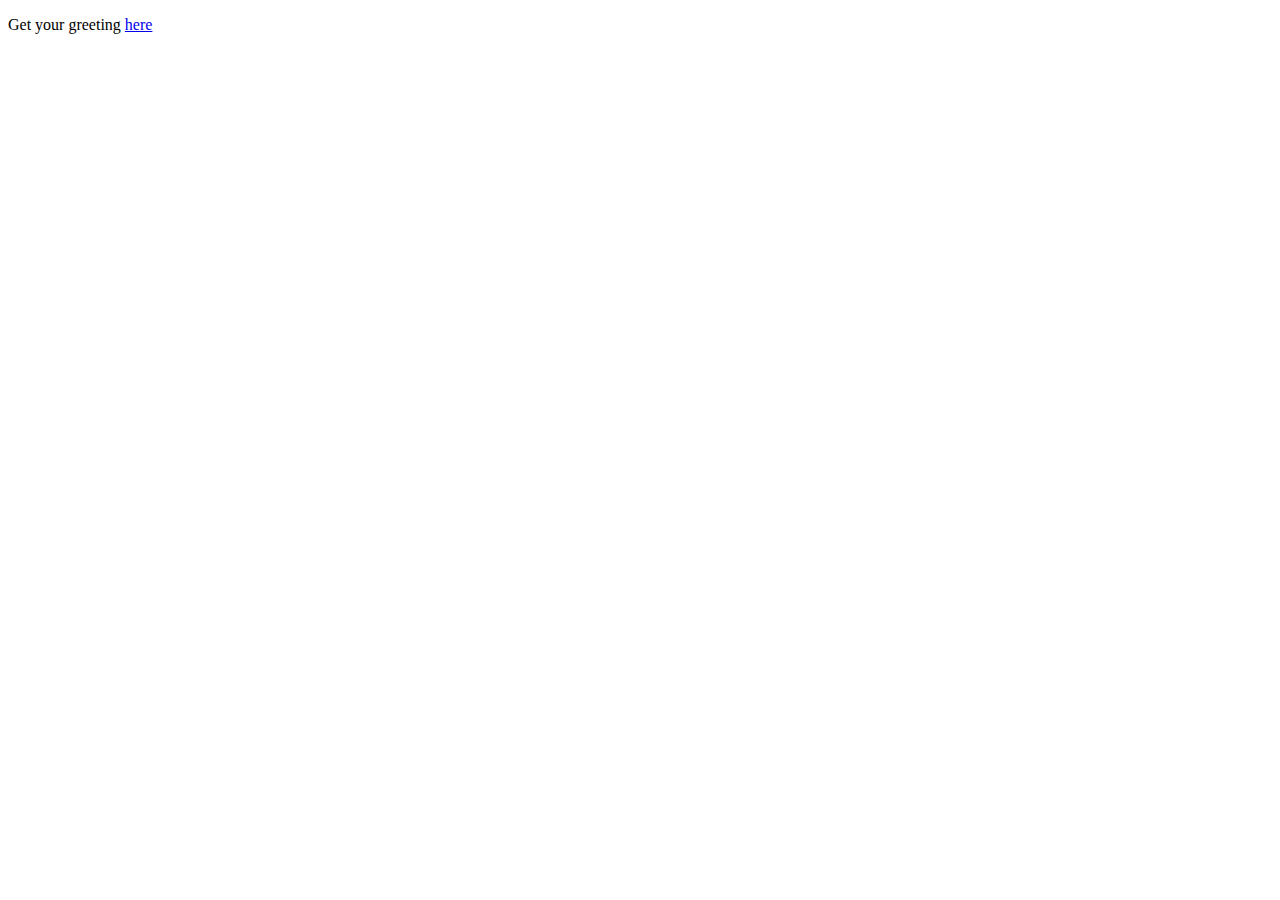
==== src/main/resources/static/index.html @ 2afc084b "Spring templating" ====
<!DOCTYPE HTML>
<html>
<head> 
    <title>Getting Started: Serving Web Content</title> 
    <meta http-equiv="Content-Type" content="text/html; charset=UTF-8" />
</head>
<body>
    <p>Get your greeting <a href="/greeting">here</a></p>
</body>
</html>
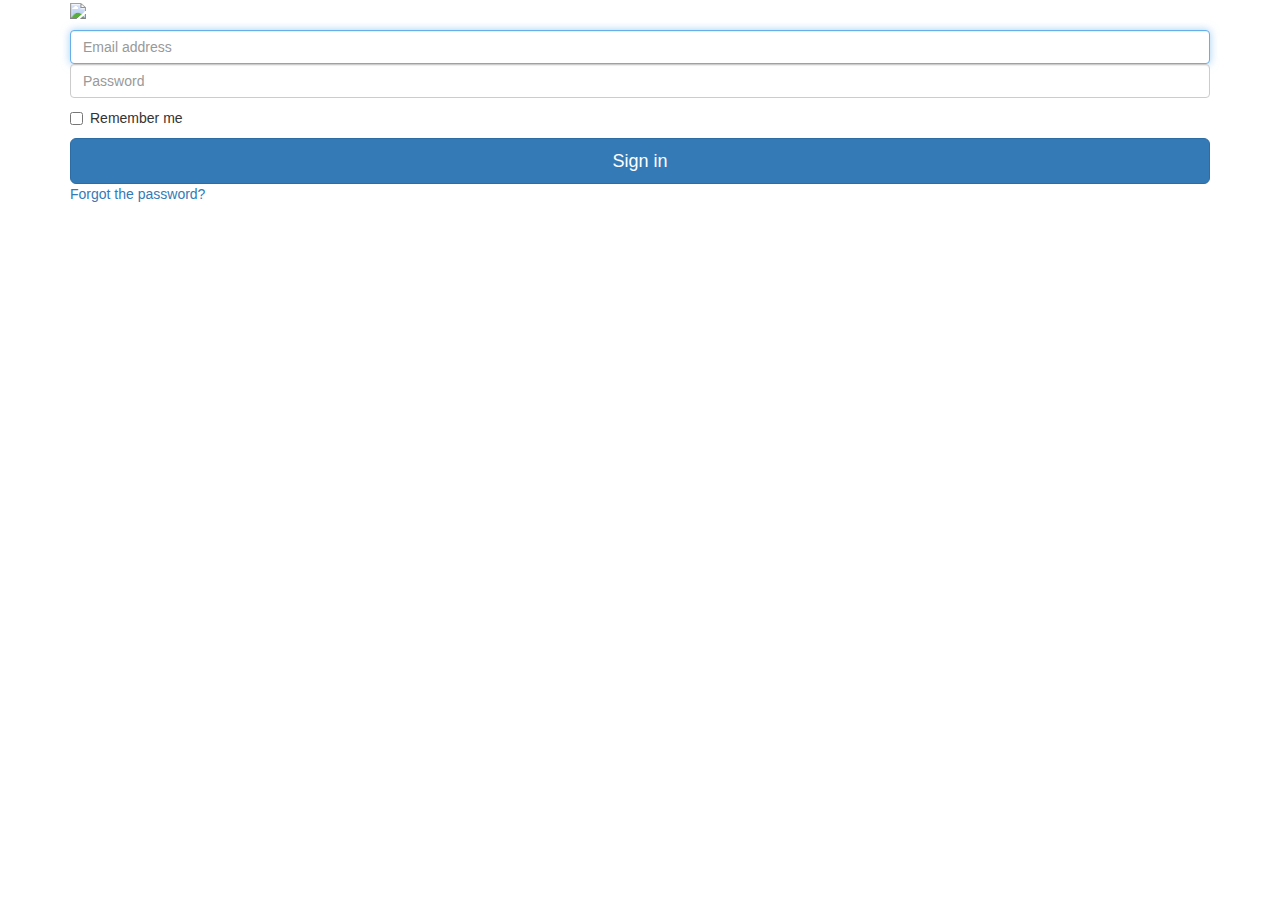
==== commit f551272e: "Front page" ====
--- a/src/main/resources/static/index.html
+++ b/src/main/resources/static/index.html
@@ -1,10 +1,40 @@
 <!DOCTYPE HTML>
 <html>
 <head> 
-    <title>Getting Started: Serving Web Content</title> 
+    <title>UPark - Find a Parking Spot</title> 
     <meta http-equiv="Content-Type" content="text/html; charset=UTF-8" />
+    <link href="//maxcdn.bootstrapcdn.com/bootstrap/3.3.0/css/bootstrap.min.css" rel="stylesheet" id="bootstrap-css">
+<script src="//maxcdn.bootstrapcdn.com/bootstrap/3.3.0/js/bootstrap.min.js"></script>
+<script src="//code.jquery.com/jquery-1.11.1.min.js"></script>
 </head>
 <body>
-    <p>Get your greeting <a href="/greeting">here</a></p>
+    
+<!------ Include the above in your HEAD tag ---------->
+
+<!--
+    you can substitue the span of reauth email for a input with the email and
+    include the remember me checkbox
+    -->
+    <div class="container">
+        <div class="card card-container">
+            <!-- <img class="profile-img-card" src="//lh3.googleusercontent.com/-6V8xOA6M7BA/AAAAAAAAAAI/AAAAAAAAAAA/rzlHcD0KYwo/photo.jpg?sz=120" alt="" /> -->
+            <img id="profile-img" class="profile-img-card" src="//ssl.gstatic.com/accounts/ui/avatar_2x.png" />
+            <p id="profile-name" class="profile-name-card"></p>
+            <form class="form-signin">
+                <span id="reauth-email" class="reauth-email"></span>
+                <input type="email" id="inputEmail" class="form-control" placeholder="Email address" required autofocus>
+                <input type="password" id="inputPassword" class="form-control" placeholder="Password" required>
+                <div id="remember" class="checkbox">
+                    <label>
+                        <input type="checkbox" value="remember-me"> Remember me
+                    </label>
+                </div>
+                <button class="btn btn-lg btn-primary btn-block btn-signin" type="submit">Sign in</button>
+            </form><!-- /form -->
+            <a href="#" class="forgot-password">
+                Forgot the password?
+            </a>
+        </div><!-- /card-container -->
+    </div><!-- /container -->
 </body>
 </html>
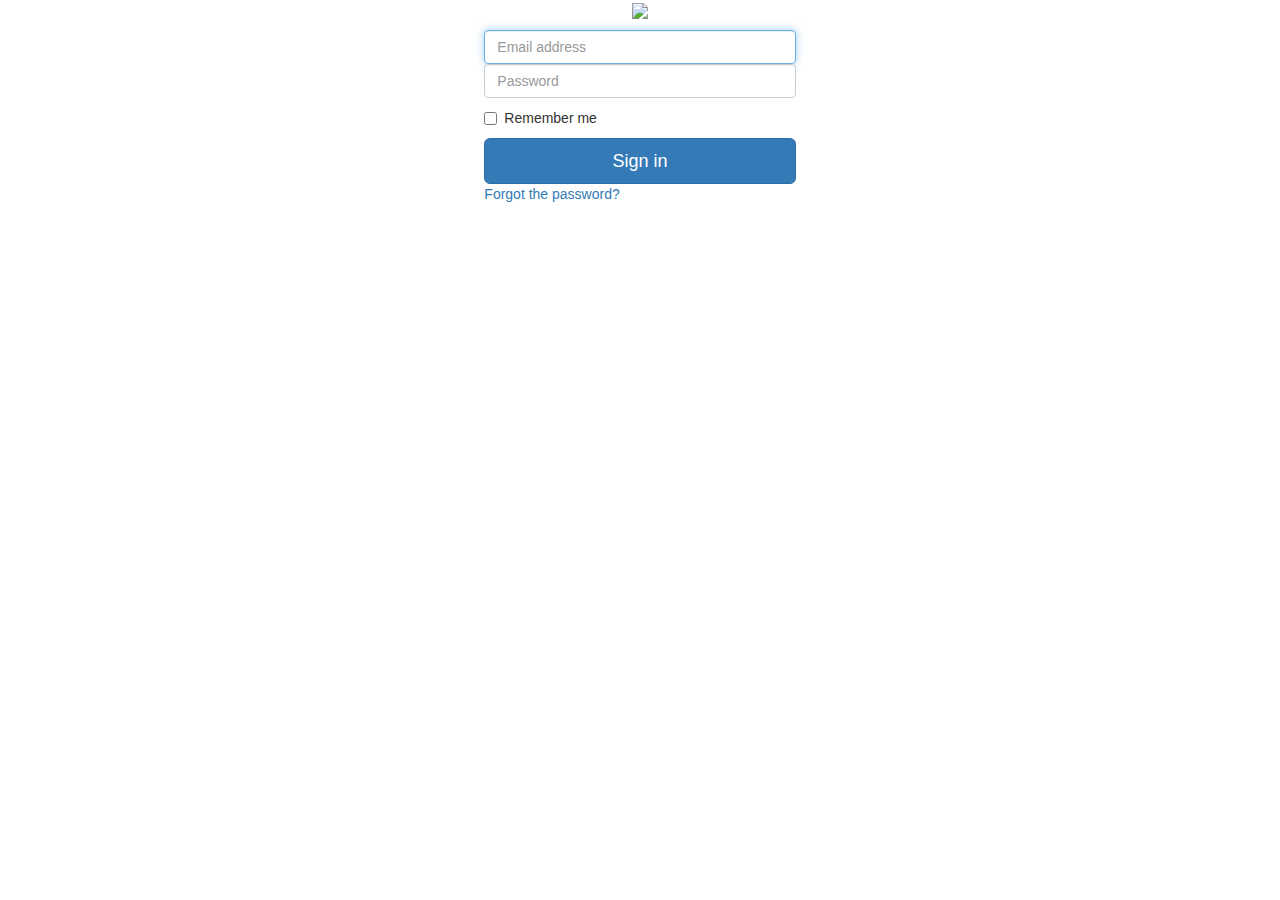
==== commit 65802158: "Login page and styling" ====
--- a/src/main/resources/static/index.html
+++ b/src/main/resources/static/index.html
@@ -1,11 +1,15 @@
 <!DOCTYPE HTML>
+
 <html>
 <head> 
     <title>UPark - Find a Parking Spot</title> 
     <meta http-equiv="Content-Type" content="text/html; charset=UTF-8" />
+    <script src="//code.jquery.com/jquery-1.11.1.min.js"></script>
     <link href="//maxcdn.bootstrapcdn.com/bootstrap/3.3.0/css/bootstrap.min.css" rel="stylesheet" id="bootstrap-css">
 <script src="//maxcdn.bootstrapcdn.com/bootstrap/3.3.0/js/bootstrap.min.js"></script>
-<script src="//code.jquery.com/jquery-1.11.1.min.js"></script>
+
+<script src="js/login.js"></script>
+<link rel="stylesheet" href="css/login.css"/>
 </head>
 <body>
     
@@ -15,13 +19,20 @@
     you can substitue the span of reauth email for a input with the email and
     include the remember me checkbox
     -->
-    <div class="container">
+    <div class="container center-login">
+
+
+
+    	<div class="row">
+    	<div class="col-md-4"></div>
+    	  <div class="col-md-4">
         <div class="card card-container">
             <!-- <img class="profile-img-card" src="//lh3.googleusercontent.com/-6V8xOA6M7BA/AAAAAAAAAAI/AAAAAAAAAAA/rzlHcD0KYwo/photo.jpg?sz=120" alt="" /> -->
-            <img id="profile-img" class="profile-img-card" src="//ssl.gstatic.com/accounts/ui/avatar_2x.png" />
+            <center><img id="profile-img" class="profile-img-card" src="//ssl.gstatic.com/accounts/ui/avatar_2x.png" /></center>
             <p id="profile-name" class="profile-name-card"></p>
             <form class="form-signin">
                 <span id="reauth-email" class="reauth-email"></span>
+                
                 <input type="email" id="inputEmail" class="form-control" placeholder="Email address" required autofocus>
                 <input type="password" id="inputPassword" class="form-control" placeholder="Password" required>
                 <div id="remember" class="checkbox">
@@ -29,12 +40,14 @@
                         <input type="checkbox" value="remember-me"> Remember me
                     </label>
                 </div>
-                <button class="btn btn-lg btn-primary btn-block btn-signin" type="submit">Sign in</button>
+                <button id="login-button" class="btn btn-lg btn-primary btn-block btn-signin" >Sign in</button>
             </form><!-- /form -->
             <a href="#" class="forgot-password">
                 Forgot the password?
             </a>
         </div><!-- /card-container -->
+        </div>
+          <div class="col-md-4"></div>
     </div><!-- /container -->
 </body>
 </html>
--- a/src/main/resources/static/css/login.css
+++ b/src/main/resources/static/css/login.css
@@ -0,0 +1,5 @@
+.center-login{
+	 margin: 0 auto;
+    width:80% 
+	
+}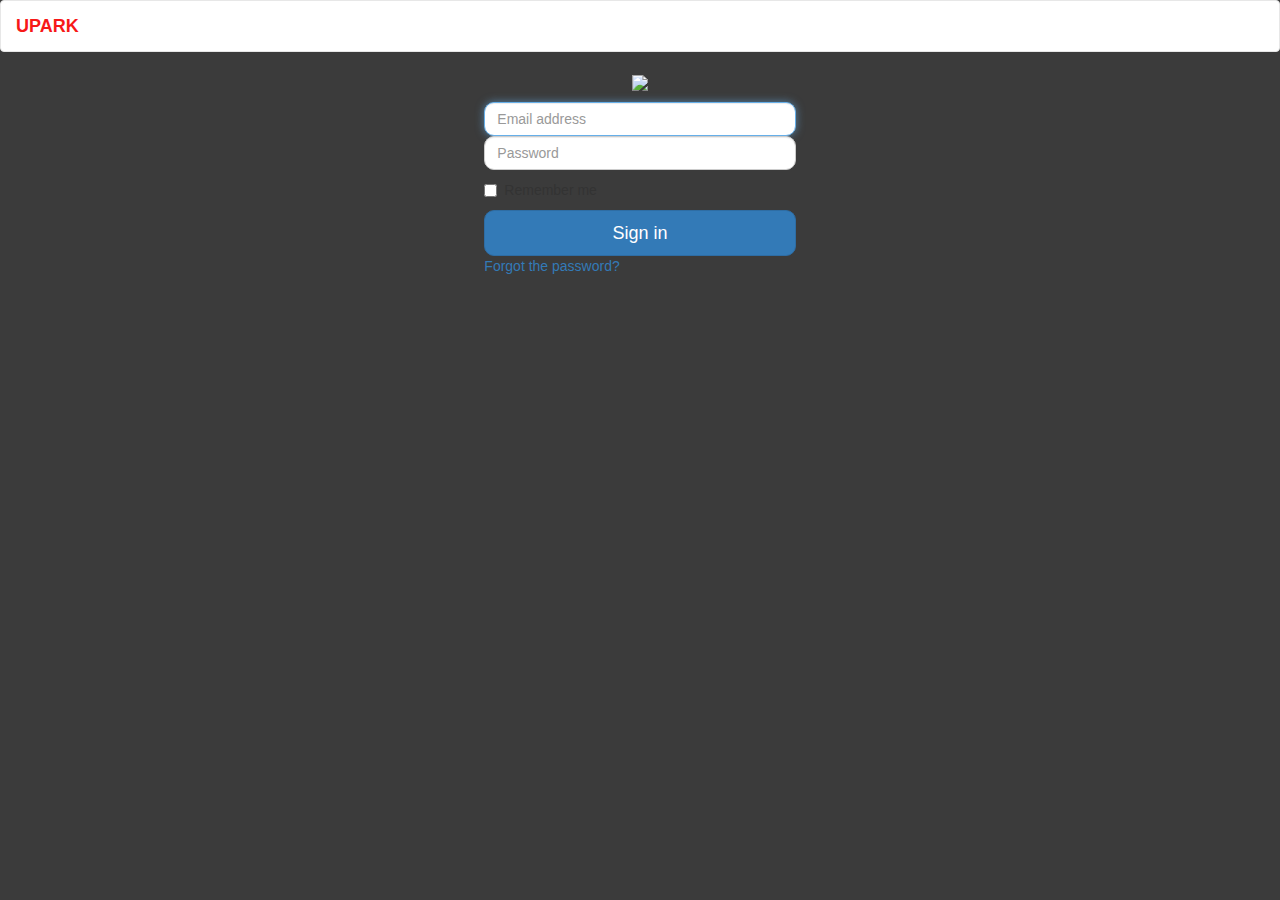
==== commit 477d560b: "Stylized the .index page and curved up some of the inputs" ====
--- a/src/main/resources/static/index.html
+++ b/src/main/resources/static/index.html
@@ -10,8 +10,45 @@
 
 <script src="js/login.js"></script>
 <link rel="stylesheet" href="css/login.css"/>
+
+<style>
+body{
+background-color:#3B3B3B;
+}
+
+/* navbar */
+.navbar-default {
+    background-color: white;
+}
+/* Title */
+.navbar-default .navbar-brand {
+	font-family: Arial, Helvetica, sans-serif;
+    color: #F71818;
+    font-weight: bold;
+    }
+
+/* Form input. E.G. Email Adress & Password */
+.form-control {
+    border-radius: 10px;
+} 
+
+.btn-lg, .btn-group-lg>.btn{
+	border-radius: 10px;
+}
+
+</style>
 </head>
 <body>
+
+<nav class="navbar navbar-default" >
+  <div class="container-fluid">
+    <div class="navbar-header">
+      <a class="navbar-brand" href="#">
+        UPARK
+      </a>
+    </div>
+  </div>
+</nav>
     
 <!------ Include the above in your HEAD tag ---------->
 
